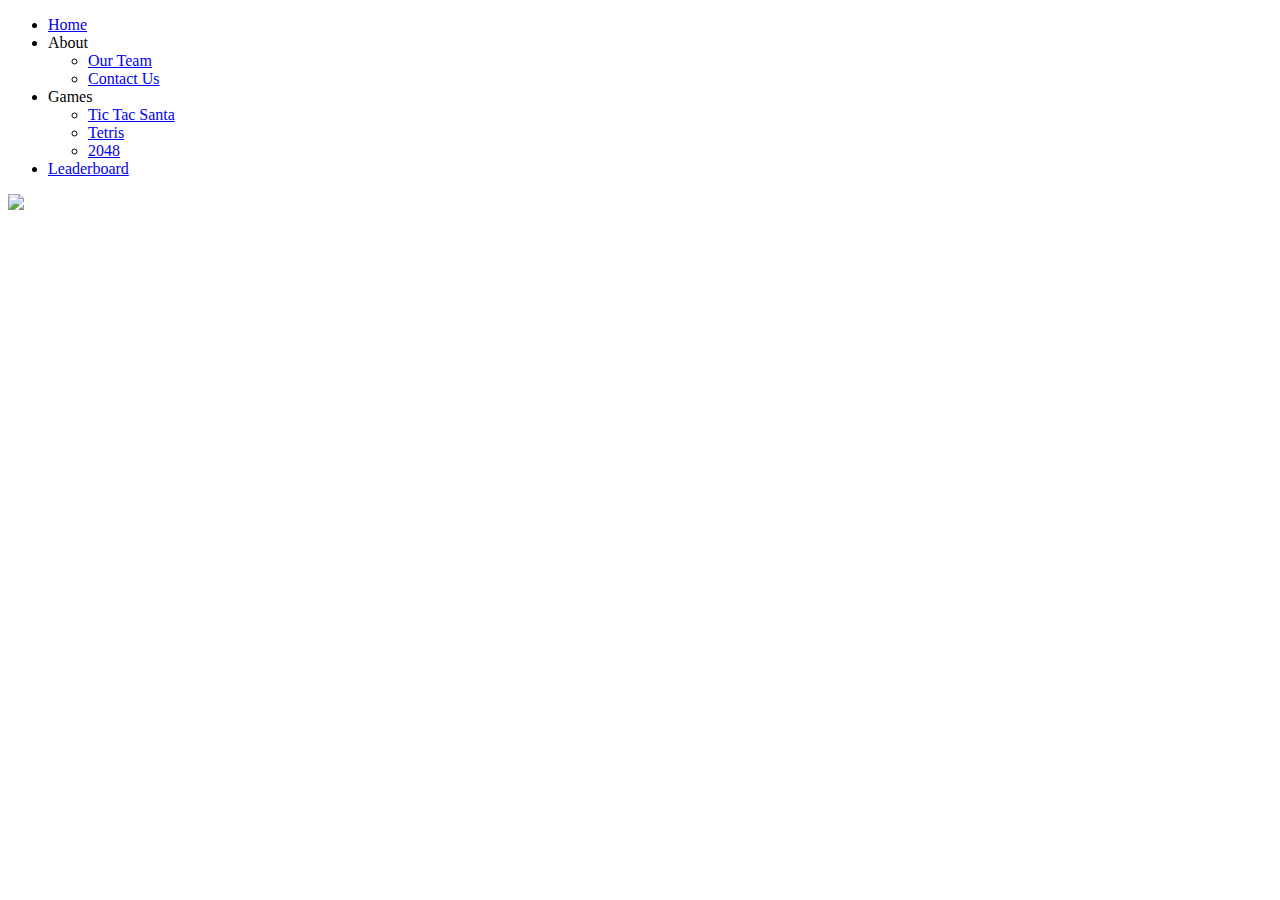
==== index1.html @ c47e6c70 "Rename index.html to index1.html" ====
<!DOCTYPE html>

<html>
    <link href="index.css" rel= "stylesheet">
    <ul>
        <li><a href = "index.html">Home</a></li>
        <li><a>About</a>
            <ul>
                <li><a href="team.html">Our Team</a></li>
                <li><a href="request.html">Contact Us</a></li>
            </ul>
        </li>
            <li><a>Games</a>
                <ul>
                    <li><a href="ttt.html">Tic Tac Santa</a></li>
                    <li><a href="tetris.html">Tetris</a></li>
                    <li><a href="chess.html">2048</a></li>
                </ul>
            </li>
            <li><a href="leaderboard.html">Leaderboard</a></li>

    </ul>
    <div class="right-side">
        <div class="brand">
            <a class="navbar-brand" href="Wist Logo.png">
                <div class="logo.png">
                      <img src="Wist Logo.png" length="80" width="80" class="img-fluid">
                </div>
            </a>
        </div>   
    </div>
</body>
</html>
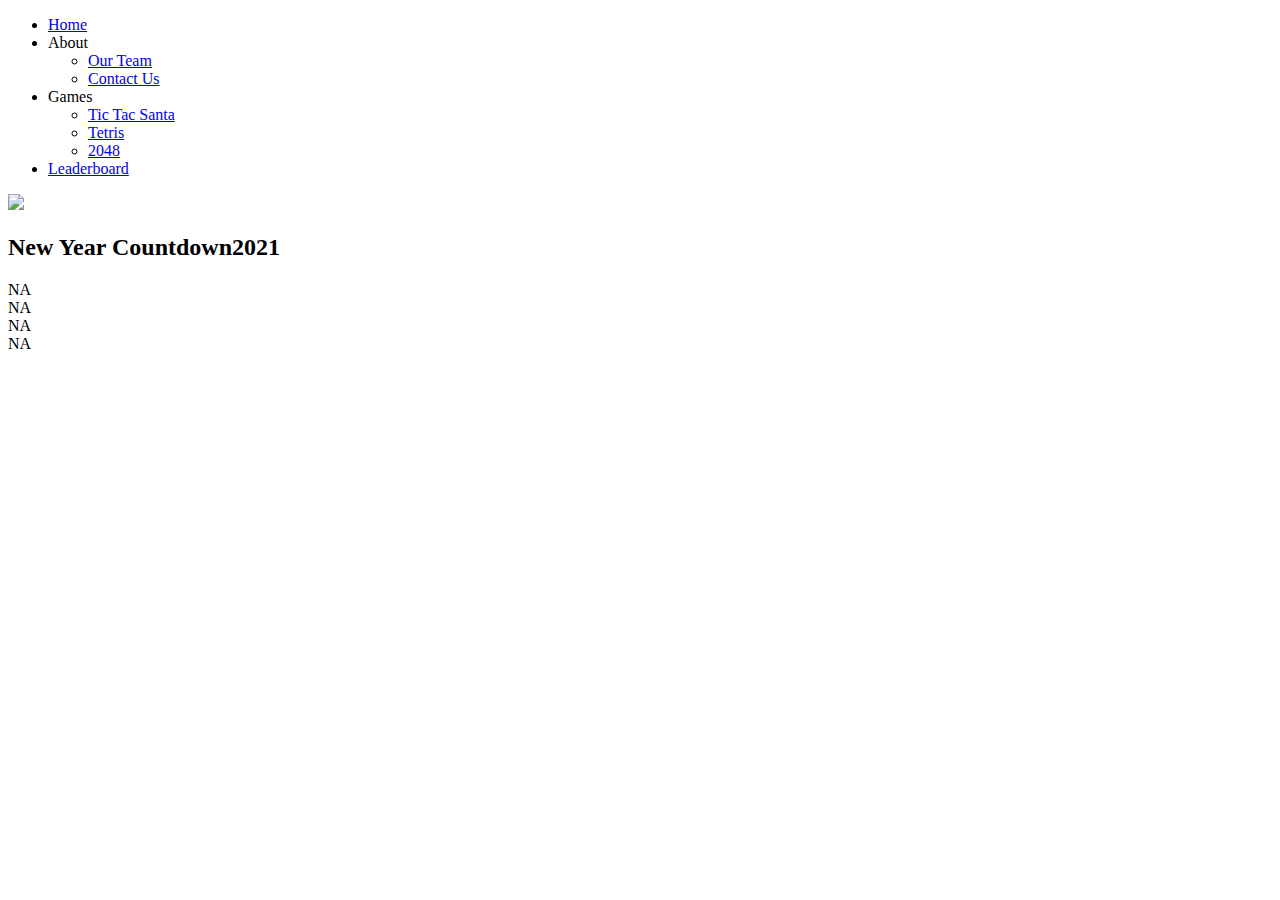
==== commit ed76d20a: "Update index1.html" ====
--- a/index1.html
+++ b/index1.html
@@ -29,6 +29,41 @@
             </a>
         </div>   
     </div>
+    <body>
+        <div class = "timercontainer">
+            <h2><span>New Year Countdown</span>2021</h2>
+            <div class = "timer">
+                <div id="day">NA</div>
+                <div id="hour">NA</div>
+                <div id="minute">NA</div>
+                <div id="second">NA</div>
+            </div>
+        </div>
+        <script type="text/javascript">
+            var countDate = new Date('Jan 1, 2021 00:00:00').getTime();
+            function newYear(){
+                var now = new Date().getTime();
+                    gap = countDate - now;
+                    var second = 1000;
+                    var minute = second * 60;
+                    var hour = minute * 60;
+                    var day = hour * 24;
+                    var d = Math.floor(gap/(day));
+                    var h = Math.floor((gap%(day)) / (hour));
+                    var m = Math.floor((gap%(hour)) / (minute));
+                    var s = Math.floor((gap%(minute)) / second);
+
+                    document.getElementById('day').innerText = d;
+                    document.getElementById('hour').innerText = h;
+                    document.getElementById('minute').innerText = m;
+                    document.getElementById('second').innerText = s; 
+            }
+            setInterval(function(){
+                newYear();
+            },1000)
+        </script>
+    </body>
+
 </body>
 </html>
 
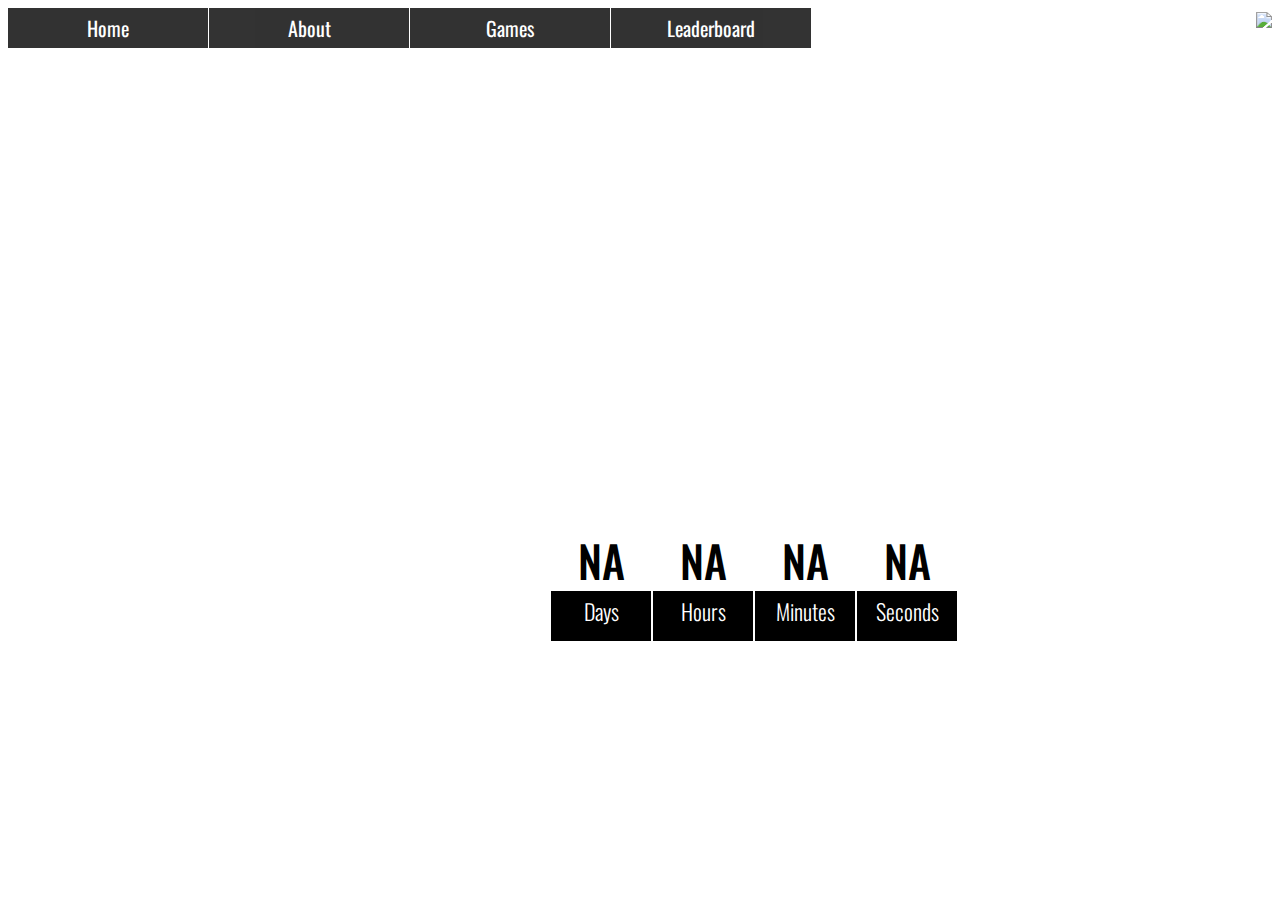
==== commit 7eb731be: "Merge branch 'main' of https://github.com/rebeccawang06/HH into main" ====
--- a/index1.html
+++ b/index1.html
@@ -13,8 +13,8 @@
             <li><a>Games</a>
                 <ul>
                     <li><a href="ttt.html">Tic Tac Santa</a></li>
-                    <li><a href="tetris.html">Tetris</a></li>
-                    <li><a href="chess.html">2048</a></li>
+                    <li><a href="reindeer.html">Rudolph</a></li>
+                    <li><a href="christmas2048.html">Christmas2048</a></li>
                 </ul>
             </li>
             <li><a href="leaderboard.html">Leaderboard</a></li>
@@ -22,7 +22,7 @@
     </ul>
     <div class="right-side">
         <div class="brand">
-            <a class="navbar-brand" href="Wist Logo.png">
+            <a class="navbar-brand" href="team.html">
                 <div class="logo.png">
                       <img src="Wist Logo.png" length="80" width="80" class="img-fluid">
                 </div>
--- a/index.css
+++ b/index.css
@@ -0,0 +1,154 @@
+@import url('https://fonts.googleapis.com/css2?family=Oswald&family=Roboto:wght@300&display=swap');
+
+body, html {
+  background: url('background1.jpg') no-repeat;
+  background-size: cover;
+  height: 100%;
+  background-repeat: no-repeat;
+  font-family: 'Oswald', sans-serif;
+  color: white;
+  font-size: 22px;
+}
+
+ul {
+  margin: 0px;
+  padding: 0px;
+  list-style: none;
+}
+
+ul li {
+  float: left;
+  width: 200px;
+  height: 40px;
+  background-color: black;
+  opacity: .8;
+  line-height: 40px;
+  text-align: center;
+  font-size: 20px;
+  margin-right: 1px;
+  margin-bottom: 1px;
+}
+
+ul li a {
+  text-decoration: none;
+  color: white;
+  display: block;
+}
+
+ul li a:hover {
+  background-color: blue;
+}
+
+ul li ul li {
+  display: none;
+}
+
+ul li:hover ul li {
+  display: block;
+}
+
+.right-side {
+  float: right;
+  font-size: 17px;
+  font-family: 'Oswald', sans-serif;
+}
+
+.right-side2 {
+  position: absolute;
+  right: 0px;
+  bottom: 0px;
+  font-family: 'Oswald', sans-serif;
+}
+
+.column {
+  display: flex;
+  flex-direction: row;
+  background-color: black;
+  flex-basis: 100%;
+  flex: 1;
+  font-family: 'Oswald', sans-serif;
+  opacity: .8;
+  line-height: 40px;
+  text-align: center;
+  font-size: 20px;
+  margin-right: 8px;
+  margin-bottom: 60px;
+}
+
+.timercontainer {
+  position: absolute;
+  top: 100px;
+  left: 550px;
+  right: 300px;
+  bottom: 80px;
+}
+
+.timercontainer h2{
+  font-size: 10em;
+  line-height: 0.7em;
+  color: white;
+  margin-top: -80px;
+}
+
+.timercontainer h2 span{
+  display: block;
+  font-weight: 200;
+  letter-spacing: 6px;
+  font-size: 0.2em;
+}
+
+.timer{
+  display: flex;
+  margin-top: 50px;
+
+}
+
+.timer div{
+  position: relative;
+  width: 100px;
+  height: 100px;
+  line-height: 100px;
+  text-align: center;
+  background: white;
+  color: black;
+  margin: 0 1px;
+  font-size: 2em;
+  font-weight: 500;
+}
+
+.timer div:before{
+  content: '';
+  position: absolute;
+  bottom: -30px;
+  left: 0;
+  width: 100%;
+  height: 50px;
+  background: rgb(0, 0, 0);
+  color: rgb(255, 255, 255);
+  font-style: 0.35em;
+  line-height: 40px;
+  font-weight: 300;
+  font-size: 0.5em;
+}
+
+.timer div#day:before{
+  content: 'Days';
+}
+
+.timer div#hour:before{
+  content: 'Hours';
+}
+
+.timer div#minute:before{
+  content: 'Minutes';
+}
+
+.timer div#second:before{
+  content: 'Seconds';
+}
+
+
+
+
+
+
